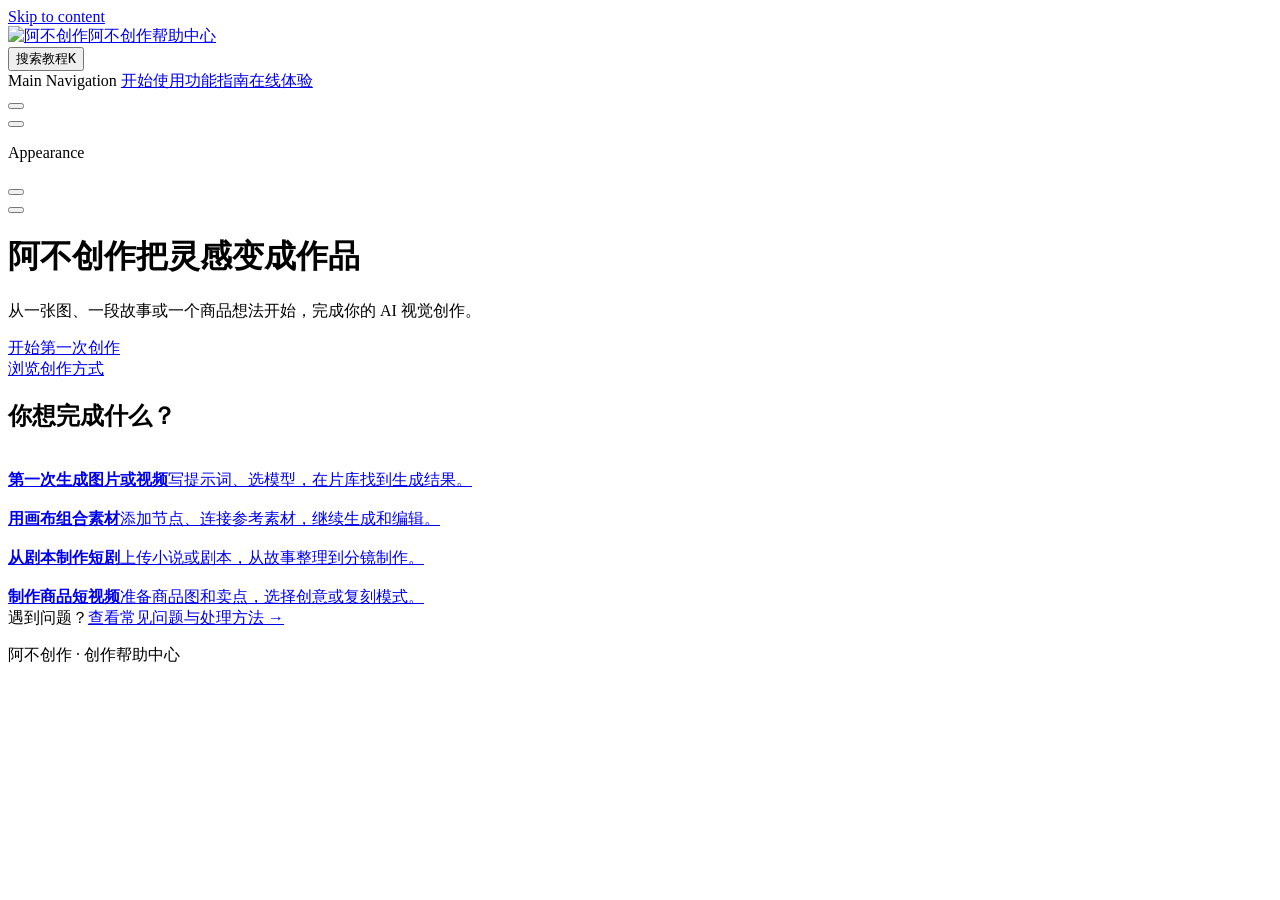
==== index.html @ 9f341d43 "Publish 阿不创作 user guide" ====
<!DOCTYPE html>
<html lang="zh-CN" dir="ltr">
  <head>
    <meta charset="utf-8">
    <meta name="viewport" content="width=device-width,initial-scale=1">
    <title>阿不创作帮助中心</title>
    <meta name="description" content="阿不创作的创作流程、功能操作与常见问题。">
    <meta name="generator" content="VitePress v1.6.4">
    <link rel="preload stylesheet" href="/abu-aigc-guide/assets/style.BZId1WXy.css" as="style">
    <link rel="preload stylesheet" href="/abu-aigc-guide/vp-icons.css" as="style">
    
    <script type="module" src="/abu-aigc-guide/assets/app.IvWqKPQe.js"></script>
    <link rel="preload" href="/abu-aigc-guide/assets/inter-roman-latin.Di8DUHzh.woff2" as="font" type="font/woff2" crossorigin="">
    <link rel="modulepreload" href="/abu-aigc-guide/assets/chunks/theme.IfeFagK9.js">
    <link rel="modulepreload" href="/abu-aigc-guide/assets/chunks/framework.B3amng90.js">
    <link rel="modulepreload" href="/abu-aigc-guide/assets/index.md.BePoxrTa.lean.js">
    <link rel="icon" href="/abu-aigc-guide/brand/abu-logo.svg">
    <meta name="theme-color" content="#ffffff">
    <script id="check-dark-mode">(()=>{const e=localStorage.getItem("vitepress-theme-appearance")||"auto",a=window.matchMedia("(prefers-color-scheme: dark)").matches;(!e||e==="auto"?a:e==="dark")&&document.documentElement.classList.add("dark")})();</script>
    <script id="check-mac-os">document.documentElement.classList.toggle("mac",/Mac|iPhone|iPod|iPad/i.test(navigator.platform));</script>
  </head>
  <body>
    <div id="app"><div class="Layout" data-v-d8b57b2d><!--[--><!--]--><!--[--><span tabindex="-1" data-v-fcbfc0e0></span><a href="#VPContent" class="VPSkipLink visually-hidden" data-v-fcbfc0e0>Skip to content</a><!--]--><!----><header class="VPNav" data-v-d8b57b2d data-v-7ad780c2><div class="VPNavBar" data-v-7ad780c2 data-v-9fd4d1dd><div class="wrapper" data-v-9fd4d1dd><div class="container" data-v-9fd4d1dd><div class="title" data-v-9fd4d1dd><div class="VPNavBarTitle" data-v-9fd4d1dd data-v-9f43907a><a class="title" href="/abu-aigc-guide/" data-v-9f43907a><!--[--><!--]--><!--[--><img class="VPImage logo" src="/abu-aigc-guide/brand/abu-logo.svg" alt="阿不创作" data-v-ab19afbb><!--]--><span data-v-9f43907a>阿不创作帮助中心</span><!--[--><!--]--></a></div></div><div class="content" data-v-9fd4d1dd><div class="content-body" data-v-9fd4d1dd><!--[--><!--]--><div class="VPNavBarSearch search" data-v-9fd4d1dd><!--[--><!----><div id="local-search"><button type="button" class="DocSearch DocSearch-Button" aria-label="搜索教程"><span class="DocSearch-Button-Container"><span class="vp-icon DocSearch-Search-Icon"></span><span class="DocSearch-Button-Placeholder">搜索教程</span></span><span class="DocSearch-Button-Keys"><kbd class="DocSearch-Button-Key"></kbd><kbd class="DocSearch-Button-Key">K</kbd></span></button></div><!--]--></div><nav aria-labelledby="main-nav-aria-label" class="VPNavBarMenu menu" data-v-9fd4d1dd data-v-afb2845e><span id="main-nav-aria-label" class="visually-hidden" data-v-afb2845e> Main Navigation </span><!--[--><!--[--><a class="VPLink link VPNavBarMenuLink" href="/abu-aigc-guide/getting-started" tabindex="0" data-v-afb2845e data-v-815115f5><!--[--><span data-v-815115f5>开始使用</span><!--]--></a><!--]--><!--[--><a class="VPLink link VPNavBarMenuLink" href="/abu-aigc-guide/workflows/canvas" tabindex="0" data-v-afb2845e data-v-815115f5><!--[--><span data-v-815115f5>功能指南</span><!--]--></a><!--]--><!--[--><a class="VPLink link vp-external-link-icon VPNavBarMenuLink" href="https://aigc.abuai.chat" target="_blank" rel="noreferrer" tabindex="0" data-v-afb2845e data-v-815115f5><!--[--><span data-v-815115f5>在线体验</span><!--]--></a><!--]--><!--]--></nav><!----><div class="VPNavBarAppearance appearance" data-v-9fd4d1dd data-v-3f90c1a5><button class="VPSwitch VPSwitchAppearance" type="button" role="switch" title aria-checked="false" data-v-3f90c1a5 data-v-be9742d9 data-v-b4ccac88><span class="check" data-v-b4ccac88><span class="icon" data-v-b4ccac88><!--[--><span class="vpi-sun sun" data-v-be9742d9></span><span class="vpi-moon moon" data-v-be9742d9></span><!--]--></span></span></button></div><!----><div class="VPFlyout VPNavBarExtra extra" data-v-9fd4d1dd data-v-f953d92f data-v-bfe7971f><button type="button" class="button" aria-haspopup="true" aria-expanded="false" aria-label="extra navigation" data-v-bfe7971f><span class="vpi-more-horizontal icon" data-v-bfe7971f></span></button><div class="menu" data-v-bfe7971f><div class="VPMenu" data-v-bfe7971f data-v-20ed86d6><!----><!--[--><!--[--><!----><div class="group" data-v-f953d92f><div class="item appearance" data-v-f953d92f><p class="label" data-v-f953d92f>Appearance</p><div class="appearance-action" data-v-f953d92f><button class="VPSwitch VPSwitchAppearance" type="button" role="switch" title aria-checked="false" data-v-f953d92f data-v-be9742d9 data-v-b4ccac88><span class="check" data-v-b4ccac88><span class="icon" data-v-b4ccac88><!--[--><span class="vpi-sun sun" data-v-be9742d9></span><span class="vpi-moon moon" data-v-be9742d9></span><!--]--></span></span></button></div></div></div><!----><!--]--><!--]--></div></div></div><!--[--><!--]--><button type="button" class="VPNavBarHamburger hamburger" aria-label="mobile navigation" aria-expanded="false" aria-controls="VPNavScreen" data-v-9fd4d1dd data-v-6bee1efd><span class="container" data-v-6bee1efd><span class="top" data-v-6bee1efd></span><span class="middle" data-v-6bee1efd></span><span class="bottom" data-v-6bee1efd></span></span></button></div></div></div></div><div class="divider" data-v-9fd4d1dd><div class="divider-line" data-v-9fd4d1dd></div></div></div><!----></header><!----><!----><div class="VPContent is-home" id="VPContent" data-v-d8b57b2d data-v-9a6c75ad><div class="VPHome" data-v-9a6c75ad data-v-e07eaea7><!--[--><!--]--><div class="VPHero VPHomeHero" data-v-e07eaea7 data-v-dd8814ff><div class="container" data-v-dd8814ff><div class="main" data-v-dd8814ff><!--[--><!--]--><!--[--><h1 class="heading" data-v-dd8814ff><span class="name clip" data-v-dd8814ff>阿不创作</span><span class="text" data-v-dd8814ff>把灵感变成作品</span></h1><p class="tagline" data-v-dd8814ff>从一张图、一段故事或一个商品想法开始，完成你的 AI 视觉创作。</p><!--]--><!--[--><!--]--><div class="actions" data-v-dd8814ff><!--[--><div class="action" data-v-dd8814ff><a class="VPButton medium brand" href="/abu-aigc-guide/getting-started" data-v-dd8814ff data-v-93dc4167>开始第一次创作</a></div><div class="action" data-v-dd8814ff><a class="VPButton medium alt" href="#choose-a-guide" data-v-dd8814ff data-v-93dc4167>浏览创作方式</a></div><!--]--></div><!--[--><!--]--></div><!----></div></div><!--[--><!--]--><!--[--><!--]--><!----><!--[--><!--]--><div class="vp-doc container" style="" data-v-e07eaea7 data-v-c141a4bd><!--[--><div style="position:relative;" data-v-e07eaea7><div><section id="choose-a-guide" class="guide-start" aria-labelledby="guide-start-title"><h2 id="guide-start-title">你想完成什么？</h2><div class="guide-start__links"><!--[--><a href="/abu-aigc-guide/getting-started" class="guide-card"><div class="guide-card__preview"><img src="/abu-aigc-guide/screenshots/create-image.webp" alt="" loading="lazy" decoding="async"></div><div class="guide-card__body"><strong>第一次生成图片或视频</strong><span>写提示词、选模型，在片库找到生成结果。</span></div></a><a href="/abu-aigc-guide/workflows/canvas" class="guide-card"><div class="guide-card__preview"><img src="/abu-aigc-guide/screenshots/canvas-nodes.webp" alt="" loading="lazy" decoding="async"></div><div class="guide-card__body"><strong>用画布组合素材</strong><span>添加节点、连接参考素材，继续生成和编辑。</span></div></a><a href="/abu-aigc-guide/workflows/drama" class="guide-card"><div class="guide-card__preview"><img src="/abu-aigc-guide/screenshots/drama-upload.webp" alt="" loading="lazy" decoding="async"></div><div class="guide-card__body"><strong>从剧本制作短剧</strong><span>上传小说或剧本，从故事整理到分镜制作。</span></div></a><a href="/abu-aigc-guide/workflows/marketing" class="guide-card"><div class="guide-card__preview"><img src="/abu-aigc-guide/screenshots/marketing.webp" alt="" loading="lazy" decoding="async"></div><div class="guide-card__body"><strong>制作商品短视频</strong><span>准备商品图和卖点，选择创意或复刻模式。</span></div></a><!--]--></div><div class="guide-start__footer"><span>遇到问题？</span><a href="/abu-aigc-guide/faq">查看常见问题与处理方法 →</a></div></section></div></div><!--]--></div></div></div><footer class="VPFooter" data-v-d8b57b2d data-v-566314d4><div class="container" data-v-566314d4><p class="message" data-v-566314d4>阿不创作 · 创作帮助中心</p><!----></div></footer><!--[--><!--]--></div></div>
    <script>window.__VP_HASH_MAP__=JSON.parse("{\"faq.md\":\"FQl2P58j\",\"getting-started.md\":\"DDb0asCr\",\"index.md\":\"BePoxrTa\",\"workflows_canvas.md\":\"C5C7J4Bj\",\"workflows_drama.md\":\"CpUmnl1M\",\"workflows_marketing.md\":\"BRlelG9q\"}");window.__VP_SITE_DATA__=JSON.parse("{\"lang\":\"zh-CN\",\"dir\":\"ltr\",\"title\":\"阿不创作帮助中心\",\"description\":\"阿不创作的创作流程、功能操作与常见问题。\",\"base\":\"/abu-aigc-guide/\",\"head\":[],\"router\":{\"prefetchLinks\":true},\"appearance\":true,\"themeConfig\":{\"logo\":{\"src\":\"/brand/abu-logo.svg\",\"alt\":\"阿不创作\"},\"siteTitle\":\"阿不创作帮助中心\",\"nav\":[{\"text\":\"开始使用\",\"link\":\"/getting-started\"},{\"text\":\"功能指南\",\"link\":\"/workflows/canvas\"},{\"text\":\"在线体验\",\"link\":\"https://aigc.abuai.chat\"}],\"sidebar\":[{\"text\":\"开始创作\",\"items\":[{\"text\":\"首次使用\",\"link\":\"/getting-started\"}]},{\"text\":\"创作工作流\",\"items\":[{\"text\":\"无限画布\",\"link\":\"/workflows/canvas\"},{\"text\":\"短剧\",\"link\":\"/workflows/drama\"},{\"text\":\"爆款视频\",\"link\":\"/workflows/marketing\"}]},{\"text\":\"帮助\",\"items\":[{\"text\":\"常见问题\",\"link\":\"/faq\"}]}],\"search\":{\"provider\":\"local\",\"options\":{\"locales\":{\"root\":{\"translations\":{\"button\":{\"buttonText\":\"搜索教程\",\"buttonAriaLabel\":\"搜索教程\"},\"modal\":{\"displayDetails\":\"显示详细列表\",\"resetButtonTitle\":\"清除搜索\",\"backButtonTitle\":\"关闭搜索\",\"noResultsText\":\"没有找到相关内容\",\"footer\":{\"selectText\":\"选择\",\"selectKeyAriaLabel\":\"回车\",\"navigateText\":\"切换结果\",\"navigateUpKeyAriaLabel\":\"上箭头\",\"navigateDownKeyAriaLabel\":\"下箭头\",\"closeText\":\"关闭\",\"closeKeyAriaLabel\":\"Esc\"}}}}}}},\"footer\":{\"message\":\"阿不创作 · 创作帮助中心\"},\"outline\":{\"label\":\"本页目录\"},\"docFooter\":{\"prev\":\"上一页\",\"next\":\"下一页\"}},\"locales\":{},\"scrollOffset\":134,\"cleanUrls\":true}");</script>
    
  </body>
</html>
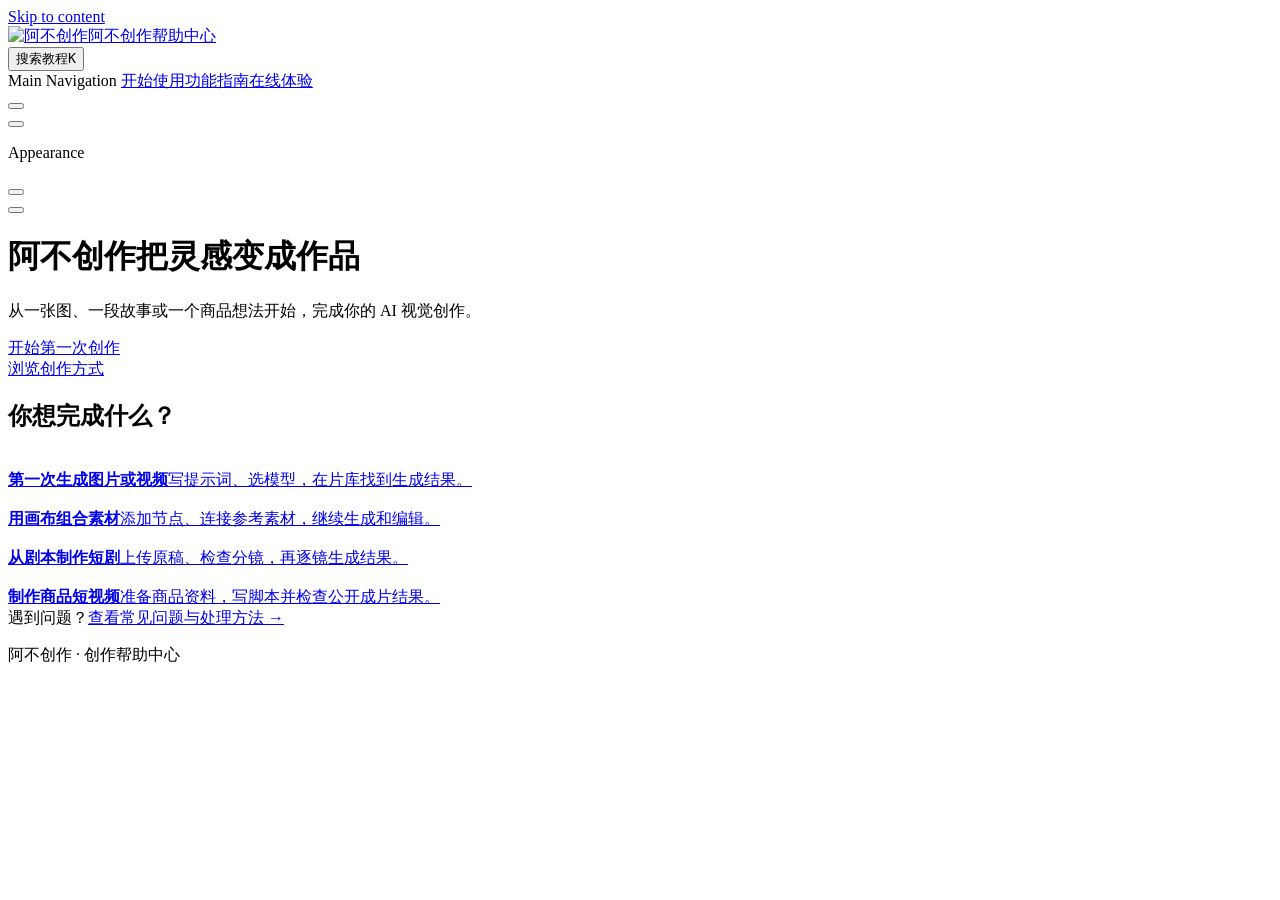
==== commit db351b43: "Add production workflow examples" ====
--- a/index.html
+++ b/index.html
@@ -9,19 +9,19 @@
     <link rel="preload stylesheet" href="/abu-aigc-guide/assets/style.BZId1WXy.css" as="style">
     <link rel="preload stylesheet" href="/abu-aigc-guide/vp-icons.css" as="style">
     
-    <script type="module" src="/abu-aigc-guide/assets/app.IvWqKPQe.js"></script>
+    <script type="module" src="/abu-aigc-guide/assets/app.p89B_5QB.js"></script>
     <link rel="preload" href="/abu-aigc-guide/assets/inter-roman-latin.Di8DUHzh.woff2" as="font" type="font/woff2" crossorigin="">
-    <link rel="modulepreload" href="/abu-aigc-guide/assets/chunks/theme.IfeFagK9.js">
+    <link rel="modulepreload" href="/abu-aigc-guide/assets/chunks/theme.DU7CFhCL.js">
     <link rel="modulepreload" href="/abu-aigc-guide/assets/chunks/framework.B3amng90.js">
-    <link rel="modulepreload" href="/abu-aigc-guide/assets/index.md.BePoxrTa.lean.js">
+    <link rel="modulepreload" href="/abu-aigc-guide/assets/index.md.DfFh55iK.lean.js">
     <link rel="icon" href="/abu-aigc-guide/brand/abu-logo.svg">
     <meta name="theme-color" content="#ffffff">
     <script id="check-dark-mode">(()=>{const e=localStorage.getItem("vitepress-theme-appearance")||"auto",a=window.matchMedia("(prefers-color-scheme: dark)").matches;(!e||e==="auto"?a:e==="dark")&&document.documentElement.classList.add("dark")})();</script>
     <script id="check-mac-os">document.documentElement.classList.toggle("mac",/Mac|iPhone|iPod|iPad/i.test(navigator.platform));</script>
   </head>
   <body>
-    <div id="app"><div class="Layout" data-v-d8b57b2d><!--[--><!--]--><!--[--><span tabindex="-1" data-v-fcbfc0e0></span><a href="#VPContent" class="VPSkipLink visually-hidden" data-v-fcbfc0e0>Skip to content</a><!--]--><!----><header class="VPNav" data-v-d8b57b2d data-v-7ad780c2><div class="VPNavBar" data-v-7ad780c2 data-v-9fd4d1dd><div class="wrapper" data-v-9fd4d1dd><div class="container" data-v-9fd4d1dd><div class="title" data-v-9fd4d1dd><div class="VPNavBarTitle" data-v-9fd4d1dd data-v-9f43907a><a class="title" href="/abu-aigc-guide/" data-v-9f43907a><!--[--><!--]--><!--[--><img class="VPImage logo" src="/abu-aigc-guide/brand/abu-logo.svg" alt="阿不创作" data-v-ab19afbb><!--]--><span data-v-9f43907a>阿不创作帮助中心</span><!--[--><!--]--></a></div></div><div class="content" data-v-9fd4d1dd><div class="content-body" data-v-9fd4d1dd><!--[--><!--]--><div class="VPNavBarSearch search" data-v-9fd4d1dd><!--[--><!----><div id="local-search"><button type="button" class="DocSearch DocSearch-Button" aria-label="搜索教程"><span class="DocSearch-Button-Container"><span class="vp-icon DocSearch-Search-Icon"></span><span class="DocSearch-Button-Placeholder">搜索教程</span></span><span class="DocSearch-Button-Keys"><kbd class="DocSearch-Button-Key"></kbd><kbd class="DocSearch-Button-Key">K</kbd></span></button></div><!--]--></div><nav aria-labelledby="main-nav-aria-label" class="VPNavBarMenu menu" data-v-9fd4d1dd data-v-afb2845e><span id="main-nav-aria-label" class="visually-hidden" data-v-afb2845e> Main Navigation </span><!--[--><!--[--><a class="VPLink link VPNavBarMenuLink" href="/abu-aigc-guide/getting-started" tabindex="0" data-v-afb2845e data-v-815115f5><!--[--><span data-v-815115f5>开始使用</span><!--]--></a><!--]--><!--[--><a class="VPLink link VPNavBarMenuLink" href="/abu-aigc-guide/workflows/canvas" tabindex="0" data-v-afb2845e data-v-815115f5><!--[--><span data-v-815115f5>功能指南</span><!--]--></a><!--]--><!--[--><a class="VPLink link vp-external-link-icon VPNavBarMenuLink" href="https://aigc.abuai.chat" target="_blank" rel="noreferrer" tabindex="0" data-v-afb2845e data-v-815115f5><!--[--><span data-v-815115f5>在线体验</span><!--]--></a><!--]--><!--]--></nav><!----><div class="VPNavBarAppearance appearance" data-v-9fd4d1dd data-v-3f90c1a5><button class="VPSwitch VPSwitchAppearance" type="button" role="switch" title aria-checked="false" data-v-3f90c1a5 data-v-be9742d9 data-v-b4ccac88><span class="check" data-v-b4ccac88><span class="icon" data-v-b4ccac88><!--[--><span class="vpi-sun sun" data-v-be9742d9></span><span class="vpi-moon moon" data-v-be9742d9></span><!--]--></span></span></button></div><!----><div class="VPFlyout VPNavBarExtra extra" data-v-9fd4d1dd data-v-f953d92f data-v-bfe7971f><button type="button" class="button" aria-haspopup="true" aria-expanded="false" aria-label="extra navigation" data-v-bfe7971f><span class="vpi-more-horizontal icon" data-v-bfe7971f></span></button><div class="menu" data-v-bfe7971f><div class="VPMenu" data-v-bfe7971f data-v-20ed86d6><!----><!--[--><!--[--><!----><div class="group" data-v-f953d92f><div class="item appearance" data-v-f953d92f><p class="label" data-v-f953d92f>Appearance</p><div class="appearance-action" data-v-f953d92f><button class="VPSwitch VPSwitchAppearance" type="button" role="switch" title aria-checked="false" data-v-f953d92f data-v-be9742d9 data-v-b4ccac88><span class="check" data-v-b4ccac88><span class="icon" data-v-b4ccac88><!--[--><span class="vpi-sun sun" data-v-be9742d9></span><span class="vpi-moon moon" data-v-be9742d9></span><!--]--></span></span></button></div></div></div><!----><!--]--><!--]--></div></div></div><!--[--><!--]--><button type="button" class="VPNavBarHamburger hamburger" aria-label="mobile navigation" aria-expanded="false" aria-controls="VPNavScreen" data-v-9fd4d1dd data-v-6bee1efd><span class="container" data-v-6bee1efd><span class="top" data-v-6bee1efd></span><span class="middle" data-v-6bee1efd></span><span class="bottom" data-v-6bee1efd></span></span></button></div></div></div></div><div class="divider" data-v-9fd4d1dd><div class="divider-line" data-v-9fd4d1dd></div></div></div><!----></header><!----><!----><div class="VPContent is-home" id="VPContent" data-v-d8b57b2d data-v-9a6c75ad><div class="VPHome" data-v-9a6c75ad data-v-e07eaea7><!--[--><!--]--><div class="VPHero VPHomeHero" data-v-e07eaea7 data-v-dd8814ff><div class="container" data-v-dd8814ff><div class="main" data-v-dd8814ff><!--[--><!--]--><!--[--><h1 class="heading" data-v-dd8814ff><span class="name clip" data-v-dd8814ff>阿不创作</span><span class="text" data-v-dd8814ff>把灵感变成作品</span></h1><p class="tagline" data-v-dd8814ff>从一张图、一段故事或一个商品想法开始，完成你的 AI 视觉创作。</p><!--]--><!--[--><!--]--><div class="actions" data-v-dd8814ff><!--[--><div class="action" data-v-dd8814ff><a class="VPButton medium brand" href="/abu-aigc-guide/getting-started" data-v-dd8814ff data-v-93dc4167>开始第一次创作</a></div><div class="action" data-v-dd8814ff><a class="VPButton medium alt" href="#choose-a-guide" data-v-dd8814ff data-v-93dc4167>浏览创作方式</a></div><!--]--></div><!--[--><!--]--></div><!----></div></div><!--[--><!--]--><!--[--><!--]--><!----><!--[--><!--]--><div class="vp-doc container" style="" data-v-e07eaea7 data-v-c141a4bd><!--[--><div style="position:relative;" data-v-e07eaea7><div><section id="choose-a-guide" class="guide-start" aria-labelledby="guide-start-title"><h2 id="guide-start-title">你想完成什么？</h2><div class="guide-start__links"><!--[--><a href="/abu-aigc-guide/getting-started" class="guide-card"><div class="guide-card__preview"><img src="/abu-aigc-guide/screenshots/create-image.webp" alt="" loading="lazy" decoding="async"></div><div class="guide-card__body"><strong>第一次生成图片或视频</strong><span>写提示词、选模型，在片库找到生成结果。</span></div></a><a href="/abu-aigc-guide/workflows/canvas" class="guide-card"><div class="guide-card__preview"><img src="/abu-aigc-guide/screenshots/canvas-nodes.webp" alt="" loading="lazy" decoding="async"></div><div class="guide-card__body"><strong>用画布组合素材</strong><span>添加节点、连接参考素材，继续生成和编辑。</span></div></a><a href="/abu-aigc-guide/workflows/drama" class="guide-card"><div class="guide-card__preview"><img src="/abu-aigc-guide/screenshots/drama-upload.webp" alt="" loading="lazy" decoding="async"></div><div class="guide-card__body"><strong>从剧本制作短剧</strong><span>上传小说或剧本，从故事整理到分镜制作。</span></div></a><a href="/abu-aigc-guide/workflows/marketing" class="guide-card"><div class="guide-card__preview"><img src="/abu-aigc-guide/screenshots/marketing.webp" alt="" loading="lazy" decoding="async"></div><div class="guide-card__body"><strong>制作商品短视频</strong><span>准备商品图和卖点，选择创意或复刻模式。</span></div></a><!--]--></div><div class="guide-start__footer"><span>遇到问题？</span><a href="/abu-aigc-guide/faq">查看常见问题与处理方法 →</a></div></section></div></div><!--]--></div></div></div><footer class="VPFooter" data-v-d8b57b2d data-v-566314d4><div class="container" data-v-566314d4><p class="message" data-v-566314d4>阿不创作 · 创作帮助中心</p><!----></div></footer><!--[--><!--]--></div></div>
-    <script>window.__VP_HASH_MAP__=JSON.parse("{\"faq.md\":\"FQl2P58j\",\"getting-started.md\":\"DDb0asCr\",\"index.md\":\"BePoxrTa\",\"workflows_canvas.md\":\"C5C7J4Bj\",\"workflows_drama.md\":\"CpUmnl1M\",\"workflows_marketing.md\":\"BRlelG9q\"}");window.__VP_SITE_DATA__=JSON.parse("{\"lang\":\"zh-CN\",\"dir\":\"ltr\",\"title\":\"阿不创作帮助中心\",\"description\":\"阿不创作的创作流程、功能操作与常见问题。\",\"base\":\"/abu-aigc-guide/\",\"head\":[],\"router\":{\"prefetchLinks\":true},\"appearance\":true,\"themeConfig\":{\"logo\":{\"src\":\"/brand/abu-logo.svg\",\"alt\":\"阿不创作\"},\"siteTitle\":\"阿不创作帮助中心\",\"nav\":[{\"text\":\"开始使用\",\"link\":\"/getting-started\"},{\"text\":\"功能指南\",\"link\":\"/workflows/canvas\"},{\"text\":\"在线体验\",\"link\":\"https://aigc.abuai.chat\"}],\"sidebar\":[{\"text\":\"开始创作\",\"items\":[{\"text\":\"首次使用\",\"link\":\"/getting-started\"}]},{\"text\":\"创作工作流\",\"items\":[{\"text\":\"无限画布\",\"link\":\"/workflows/canvas\"},{\"text\":\"短剧\",\"link\":\"/workflows/drama\"},{\"text\":\"爆款视频\",\"link\":\"/workflows/marketing\"}]},{\"text\":\"帮助\",\"items\":[{\"text\":\"常见问题\",\"link\":\"/faq\"}]}],\"search\":{\"provider\":\"local\",\"options\":{\"locales\":{\"root\":{\"translations\":{\"button\":{\"buttonText\":\"搜索教程\",\"buttonAriaLabel\":\"搜索教程\"},\"modal\":{\"displayDetails\":\"显示详细列表\",\"resetButtonTitle\":\"清除搜索\",\"backButtonTitle\":\"关闭搜索\",\"noResultsText\":\"没有找到相关内容\",\"footer\":{\"selectText\":\"选择\",\"selectKeyAriaLabel\":\"回车\",\"navigateText\":\"切换结果\",\"navigateUpKeyAriaLabel\":\"上箭头\",\"navigateDownKeyAriaLabel\":\"下箭头\",\"closeText\":\"关闭\",\"closeKeyAriaLabel\":\"Esc\"}}}}}}},\"footer\":{\"message\":\"阿不创作 · 创作帮助中心\"},\"outline\":{\"label\":\"本页目录\"},\"docFooter\":{\"prev\":\"上一页\",\"next\":\"下一页\"}},\"locales\":{},\"scrollOffset\":134,\"cleanUrls\":true}");</script>
+    <div id="app"><div class="Layout" data-v-d8b57b2d><!--[--><!--]--><!--[--><span tabindex="-1" data-v-fcbfc0e0></span><a href="#VPContent" class="VPSkipLink visually-hidden" data-v-fcbfc0e0>Skip to content</a><!--]--><!----><header class="VPNav" data-v-d8b57b2d data-v-7ad780c2><div class="VPNavBar" data-v-7ad780c2 data-v-9fd4d1dd><div class="wrapper" data-v-9fd4d1dd><div class="container" data-v-9fd4d1dd><div class="title" data-v-9fd4d1dd><div class="VPNavBarTitle" data-v-9fd4d1dd data-v-9f43907a><a class="title" href="/abu-aigc-guide/" data-v-9f43907a><!--[--><!--]--><!--[--><img class="VPImage logo" src="/abu-aigc-guide/brand/abu-logo.svg" alt="阿不创作" data-v-ab19afbb><!--]--><span data-v-9f43907a>阿不创作帮助中心</span><!--[--><!--]--></a></div></div><div class="content" data-v-9fd4d1dd><div class="content-body" data-v-9fd4d1dd><!--[--><!--]--><div class="VPNavBarSearch search" data-v-9fd4d1dd><!--[--><!----><div id="local-search"><button type="button" class="DocSearch DocSearch-Button" aria-label="搜索教程"><span class="DocSearch-Button-Container"><span class="vp-icon DocSearch-Search-Icon"></span><span class="DocSearch-Button-Placeholder">搜索教程</span></span><span class="DocSearch-Button-Keys"><kbd class="DocSearch-Button-Key"></kbd><kbd class="DocSearch-Button-Key">K</kbd></span></button></div><!--]--></div><nav aria-labelledby="main-nav-aria-label" class="VPNavBarMenu menu" data-v-9fd4d1dd data-v-afb2845e><span id="main-nav-aria-label" class="visually-hidden" data-v-afb2845e> Main Navigation </span><!--[--><!--[--><a class="VPLink link VPNavBarMenuLink" href="/abu-aigc-guide/getting-started" tabindex="0" data-v-afb2845e data-v-815115f5><!--[--><span data-v-815115f5>开始使用</span><!--]--></a><!--]--><!--[--><a class="VPLink link VPNavBarMenuLink" href="/abu-aigc-guide/workflows/canvas" tabindex="0" data-v-afb2845e data-v-815115f5><!--[--><span data-v-815115f5>功能指南</span><!--]--></a><!--]--><!--[--><a class="VPLink link vp-external-link-icon VPNavBarMenuLink" href="https://aigc.abuai.chat" target="_blank" rel="noreferrer" tabindex="0" data-v-afb2845e data-v-815115f5><!--[--><span data-v-815115f5>在线体验</span><!--]--></a><!--]--><!--]--></nav><!----><div class="VPNavBarAppearance appearance" data-v-9fd4d1dd data-v-3f90c1a5><button class="VPSwitch VPSwitchAppearance" type="button" role="switch" title aria-checked="false" data-v-3f90c1a5 data-v-be9742d9 data-v-b4ccac88><span class="check" data-v-b4ccac88><span class="icon" data-v-b4ccac88><!--[--><span class="vpi-sun sun" data-v-be9742d9></span><span class="vpi-moon moon" data-v-be9742d9></span><!--]--></span></span></button></div><!----><div class="VPFlyout VPNavBarExtra extra" data-v-9fd4d1dd data-v-f953d92f data-v-bfe7971f><button type="button" class="button" aria-haspopup="true" aria-expanded="false" aria-label="extra navigation" data-v-bfe7971f><span class="vpi-more-horizontal icon" data-v-bfe7971f></span></button><div class="menu" data-v-bfe7971f><div class="VPMenu" data-v-bfe7971f data-v-20ed86d6><!----><!--[--><!--[--><!----><div class="group" data-v-f953d92f><div class="item appearance" data-v-f953d92f><p class="label" data-v-f953d92f>Appearance</p><div class="appearance-action" data-v-f953d92f><button class="VPSwitch VPSwitchAppearance" type="button" role="switch" title aria-checked="false" data-v-f953d92f data-v-be9742d9 data-v-b4ccac88><span class="check" data-v-b4ccac88><span class="icon" data-v-b4ccac88><!--[--><span class="vpi-sun sun" data-v-be9742d9></span><span class="vpi-moon moon" data-v-be9742d9></span><!--]--></span></span></button></div></div></div><!----><!--]--><!--]--></div></div></div><!--[--><!--]--><button type="button" class="VPNavBarHamburger hamburger" aria-label="mobile navigation" aria-expanded="false" aria-controls="VPNavScreen" data-v-9fd4d1dd data-v-6bee1efd><span class="container" data-v-6bee1efd><span class="top" data-v-6bee1efd></span><span class="middle" data-v-6bee1efd></span><span class="bottom" data-v-6bee1efd></span></span></button></div></div></div></div><div class="divider" data-v-9fd4d1dd><div class="divider-line" data-v-9fd4d1dd></div></div></div><!----></header><!----><!----><div class="VPContent is-home" id="VPContent" data-v-d8b57b2d data-v-9a6c75ad><div class="VPHome" data-v-9a6c75ad data-v-e07eaea7><!--[--><!--]--><div class="VPHero VPHomeHero" data-v-e07eaea7 data-v-dd8814ff><div class="container" data-v-dd8814ff><div class="main" data-v-dd8814ff><!--[--><!--]--><!--[--><h1 class="heading" data-v-dd8814ff><span class="name clip" data-v-dd8814ff>阿不创作</span><span class="text" data-v-dd8814ff>把灵感变成作品</span></h1><p class="tagline" data-v-dd8814ff>从一张图、一段故事或一个商品想法开始，完成你的 AI 视觉创作。</p><!--]--><!--[--><!--]--><div class="actions" data-v-dd8814ff><!--[--><div class="action" data-v-dd8814ff><a class="VPButton medium brand" href="/abu-aigc-guide/getting-started" data-v-dd8814ff data-v-93dc4167>开始第一次创作</a></div><div class="action" data-v-dd8814ff><a class="VPButton medium alt" href="#choose-a-guide" data-v-dd8814ff data-v-93dc4167>浏览创作方式</a></div><!--]--></div><!--[--><!--]--></div><!----></div></div><!--[--><!--]--><!--[--><!--]--><!----><!--[--><!--]--><div class="vp-doc container" style="" data-v-e07eaea7 data-v-c141a4bd><!--[--><div style="position:relative;" data-v-e07eaea7><div><section id="choose-a-guide" class="guide-start" aria-labelledby="guide-start-title"><h2 id="guide-start-title">你想完成什么？</h2><div class="guide-start__links"><!--[--><a href="/abu-aigc-guide/getting-started" class="guide-card"><div class="guide-card__preview"><img src="/abu-aigc-guide/screenshots/create-image.webp" alt="" loading="lazy" decoding="async"></div><div class="guide-card__body"><strong>第一次生成图片或视频</strong><span>写提示词、选模型，在片库找到生成结果。</span></div></a><a href="/abu-aigc-guide/workflows/canvas" class="guide-card"><div class="guide-card__preview"><img src="/abu-aigc-guide/screenshots/canvas-nodes.webp" alt="" loading="lazy" decoding="async"></div><div class="guide-card__body"><strong>用画布组合素材</strong><span>添加节点、连接参考素材，继续生成和编辑。</span></div></a><a href="/abu-aigc-guide/workflows/drama" class="guide-card"><div class="guide-card__preview"><img src="/abu-aigc-guide/screenshots/drama-upload.webp" alt="" loading="lazy" decoding="async"></div><div class="guide-card__body"><strong>从剧本制作短剧</strong><span>上传原稿、检查分镜，再逐镜生成结果。</span></div></a><a href="/abu-aigc-guide/workflows/marketing" class="guide-card"><div class="guide-card__preview"><img src="/abu-aigc-guide/screenshots/marketing.webp" alt="" loading="lazy" decoding="async"></div><div class="guide-card__body"><strong>制作商品短视频</strong><span>准备商品资料，写脚本并检查公开成片结果。</span></div></a><!--]--></div><div class="guide-start__footer"><span>遇到问题？</span><a href="/abu-aigc-guide/faq">查看常见问题与处理方法 →</a></div></section></div></div><!--]--></div></div></div><footer class="VPFooter" data-v-d8b57b2d data-v-566314d4><div class="container" data-v-566314d4><p class="message" data-v-566314d4>阿不创作 · 创作帮助中心</p><!----></div></footer><!--[--><!--]--></div></div>
+    <script>window.__VP_HASH_MAP__=JSON.parse("{\"faq.md\":\"FQl2P58j\",\"getting-started.md\":\"Dpn819mb\",\"index.md\":\"DfFh55iK\",\"workflows_canvas.md\":\"CpfHcbl8\",\"workflows_drama.md\":\"Bqbzd2H5\",\"workflows_marketing.md\":\"0a0W6MUO\"}");window.__VP_SITE_DATA__=JSON.parse("{\"lang\":\"zh-CN\",\"dir\":\"ltr\",\"title\":\"阿不创作帮助中心\",\"description\":\"阿不创作的创作流程、功能操作与常见问题。\",\"base\":\"/abu-aigc-guide/\",\"head\":[],\"router\":{\"prefetchLinks\":true},\"appearance\":true,\"themeConfig\":{\"logo\":{\"src\":\"/brand/abu-logo.svg\",\"alt\":\"阿不创作\"},\"siteTitle\":\"阿不创作帮助中心\",\"nav\":[{\"text\":\"开始使用\",\"link\":\"/getting-started\"},{\"text\":\"功能指南\",\"link\":\"/workflows/canvas\"},{\"text\":\"在线体验\",\"link\":\"https://aigc.abuai.chat\"}],\"sidebar\":[{\"text\":\"开始创作\",\"items\":[{\"text\":\"首次使用\",\"link\":\"/getting-started\"}]},{\"text\":\"创作工作流\",\"items\":[{\"text\":\"无限画布\",\"link\":\"/workflows/canvas\"},{\"text\":\"短剧\",\"link\":\"/workflows/drama\"},{\"text\":\"爆款视频\",\"link\":\"/workflows/marketing\"}]},{\"text\":\"帮助\",\"items\":[{\"text\":\"常见问题\",\"link\":\"/faq\"}]}],\"search\":{\"provider\":\"local\",\"options\":{\"locales\":{\"root\":{\"translations\":{\"button\":{\"buttonText\":\"搜索教程\",\"buttonAriaLabel\":\"搜索教程\"},\"modal\":{\"displayDetails\":\"显示详细列表\",\"resetButtonTitle\":\"清除搜索\",\"backButtonTitle\":\"关闭搜索\",\"noResultsText\":\"没有找到相关内容\",\"footer\":{\"selectText\":\"选择\",\"selectKeyAriaLabel\":\"回车\",\"navigateText\":\"切换结果\",\"navigateUpKeyAriaLabel\":\"上箭头\",\"navigateDownKeyAriaLabel\":\"下箭头\",\"closeText\":\"关闭\",\"closeKeyAriaLabel\":\"Esc\"}}}}}}},\"footer\":{\"message\":\"阿不创作 · 创作帮助中心\"},\"outline\":{\"label\":\"本页目录\"},\"docFooter\":{\"prev\":\"上一页\",\"next\":\"下一页\"}},\"locales\":{},\"scrollOffset\":134,\"cleanUrls\":true}");</script>
     
   </body>
 </html>
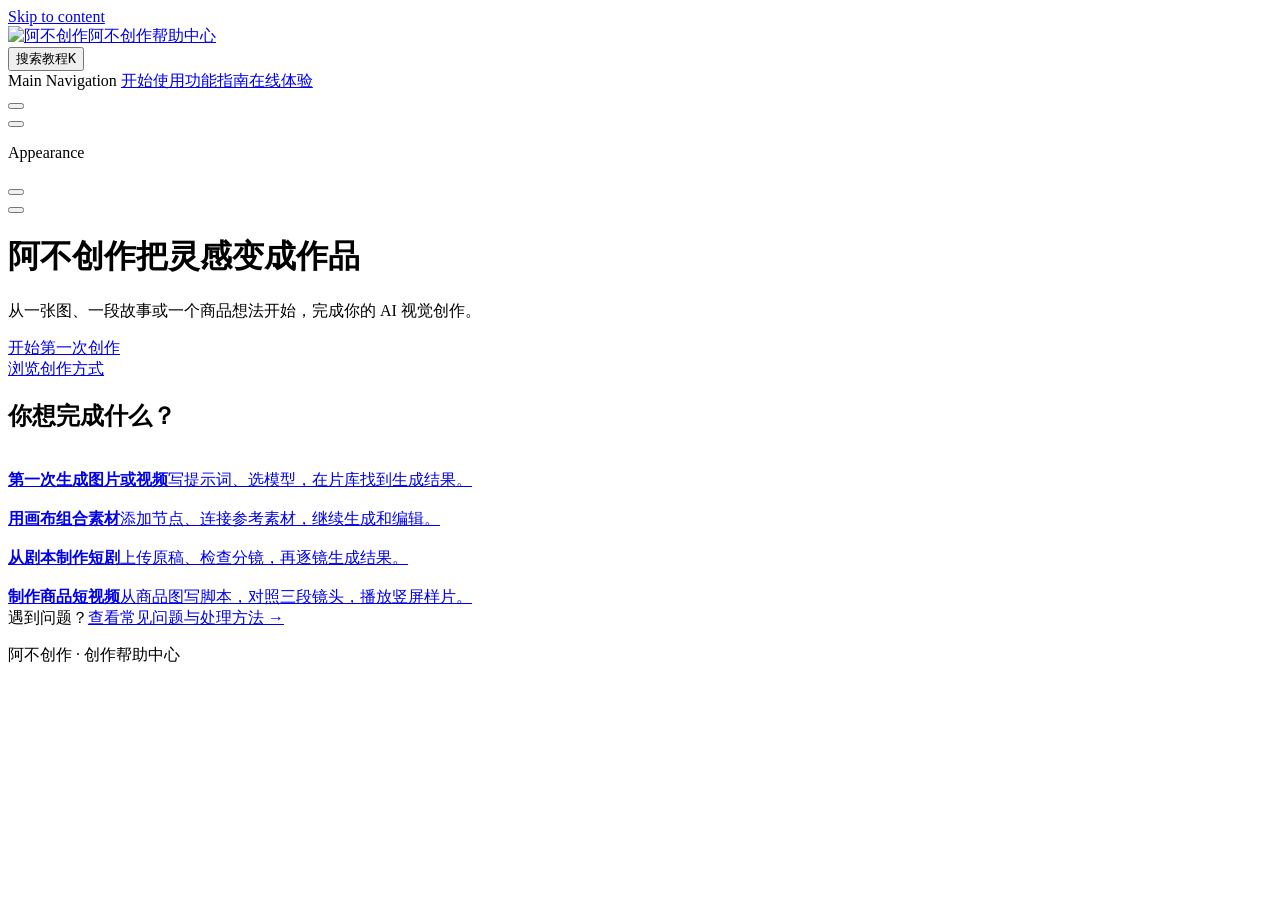
==== commit 7b8cdf55: "Add guided storyboard, canvas, and marketing media examples" ====
--- a/index.html
+++ b/index.html
@@ -6,22 +6,22 @@
     <title>阿不创作帮助中心</title>
     <meta name="description" content="阿不创作的创作流程、功能操作与常见问题。">
     <meta name="generator" content="VitePress v1.6.4">
-    <link rel="preload stylesheet" href="/abu-aigc-guide/assets/style.BZId1WXy.css" as="style">
+    <link rel="preload stylesheet" href="/abu-aigc-guide/assets/style.DSVnxpYd.css" as="style">
     <link rel="preload stylesheet" href="/abu-aigc-guide/vp-icons.css" as="style">
     
-    <script type="module" src="/abu-aigc-guide/assets/app.p89B_5QB.js"></script>
+    <script type="module" src="/abu-aigc-guide/assets/app.DH1oGTFu.js"></script>
     <link rel="preload" href="/abu-aigc-guide/assets/inter-roman-latin.Di8DUHzh.woff2" as="font" type="font/woff2" crossorigin="">
-    <link rel="modulepreload" href="/abu-aigc-guide/assets/chunks/theme.DU7CFhCL.js">
+    <link rel="modulepreload" href="/abu-aigc-guide/assets/chunks/theme.BTQQGjq3.js">
     <link rel="modulepreload" href="/abu-aigc-guide/assets/chunks/framework.B3amng90.js">
-    <link rel="modulepreload" href="/abu-aigc-guide/assets/index.md.DfFh55iK.lean.js">
+    <link rel="modulepreload" href="/abu-aigc-guide/assets/index.md.iETJrTjd.lean.js">
     <link rel="icon" href="/abu-aigc-guide/brand/abu-logo.svg">
     <meta name="theme-color" content="#ffffff">
     <script id="check-dark-mode">(()=>{const e=localStorage.getItem("vitepress-theme-appearance")||"auto",a=window.matchMedia("(prefers-color-scheme: dark)").matches;(!e||e==="auto"?a:e==="dark")&&document.documentElement.classList.add("dark")})();</script>
     <script id="check-mac-os">document.documentElement.classList.toggle("mac",/Mac|iPhone|iPod|iPad/i.test(navigator.platform));</script>
   </head>
   <body>
-    <div id="app"><div class="Layout" data-v-d8b57b2d><!--[--><!--]--><!--[--><span tabindex="-1" data-v-fcbfc0e0></span><a href="#VPContent" class="VPSkipLink visually-hidden" data-v-fcbfc0e0>Skip to content</a><!--]--><!----><header class="VPNav" data-v-d8b57b2d data-v-7ad780c2><div class="VPNavBar" data-v-7ad780c2 data-v-9fd4d1dd><div class="wrapper" data-v-9fd4d1dd><div class="container" data-v-9fd4d1dd><div class="title" data-v-9fd4d1dd><div class="VPNavBarTitle" data-v-9fd4d1dd data-v-9f43907a><a class="title" href="/abu-aigc-guide/" data-v-9f43907a><!--[--><!--]--><!--[--><img class="VPImage logo" src="/abu-aigc-guide/brand/abu-logo.svg" alt="阿不创作" data-v-ab19afbb><!--]--><span data-v-9f43907a>阿不创作帮助中心</span><!--[--><!--]--></a></div></div><div class="content" data-v-9fd4d1dd><div class="content-body" data-v-9fd4d1dd><!--[--><!--]--><div class="VPNavBarSearch search" data-v-9fd4d1dd><!--[--><!----><div id="local-search"><button type="button" class="DocSearch DocSearch-Button" aria-label="搜索教程"><span class="DocSearch-Button-Container"><span class="vp-icon DocSearch-Search-Icon"></span><span class="DocSearch-Button-Placeholder">搜索教程</span></span><span class="DocSearch-Button-Keys"><kbd class="DocSearch-Button-Key"></kbd><kbd class="DocSearch-Button-Key">K</kbd></span></button></div><!--]--></div><nav aria-labelledby="main-nav-aria-label" class="VPNavBarMenu menu" data-v-9fd4d1dd data-v-afb2845e><span id="main-nav-aria-label" class="visually-hidden" data-v-afb2845e> Main Navigation </span><!--[--><!--[--><a class="VPLink link VPNavBarMenuLink" href="/abu-aigc-guide/getting-started" tabindex="0" data-v-afb2845e data-v-815115f5><!--[--><span data-v-815115f5>开始使用</span><!--]--></a><!--]--><!--[--><a class="VPLink link VPNavBarMenuLink" href="/abu-aigc-guide/workflows/canvas" tabindex="0" data-v-afb2845e data-v-815115f5><!--[--><span data-v-815115f5>功能指南</span><!--]--></a><!--]--><!--[--><a class="VPLink link vp-external-link-icon VPNavBarMenuLink" href="https://aigc.abuai.chat" target="_blank" rel="noreferrer" tabindex="0" data-v-afb2845e data-v-815115f5><!--[--><span data-v-815115f5>在线体验</span><!--]--></a><!--]--><!--]--></nav><!----><div class="VPNavBarAppearance appearance" data-v-9fd4d1dd data-v-3f90c1a5><button class="VPSwitch VPSwitchAppearance" type="button" role="switch" title aria-checked="false" data-v-3f90c1a5 data-v-be9742d9 data-v-b4ccac88><span class="check" data-v-b4ccac88><span class="icon" data-v-b4ccac88><!--[--><span class="vpi-sun sun" data-v-be9742d9></span><span class="vpi-moon moon" data-v-be9742d9></span><!--]--></span></span></button></div><!----><div class="VPFlyout VPNavBarExtra extra" data-v-9fd4d1dd data-v-f953d92f data-v-bfe7971f><button type="button" class="button" aria-haspopup="true" aria-expanded="false" aria-label="extra navigation" data-v-bfe7971f><span class="vpi-more-horizontal icon" data-v-bfe7971f></span></button><div class="menu" data-v-bfe7971f><div class="VPMenu" data-v-bfe7971f data-v-20ed86d6><!----><!--[--><!--[--><!----><div class="group" data-v-f953d92f><div class="item appearance" data-v-f953d92f><p class="label" data-v-f953d92f>Appearance</p><div class="appearance-action" data-v-f953d92f><button class="VPSwitch VPSwitchAppearance" type="button" role="switch" title aria-checked="false" data-v-f953d92f data-v-be9742d9 data-v-b4ccac88><span class="check" data-v-b4ccac88><span class="icon" data-v-b4ccac88><!--[--><span class="vpi-sun sun" data-v-be9742d9></span><span class="vpi-moon moon" data-v-be9742d9></span><!--]--></span></span></button></div></div></div><!----><!--]--><!--]--></div></div></div><!--[--><!--]--><button type="button" class="VPNavBarHamburger hamburger" aria-label="mobile navigation" aria-expanded="false" aria-controls="VPNavScreen" data-v-9fd4d1dd data-v-6bee1efd><span class="container" data-v-6bee1efd><span class="top" data-v-6bee1efd></span><span class="middle" data-v-6bee1efd></span><span class="bottom" data-v-6bee1efd></span></span></button></div></div></div></div><div class="divider" data-v-9fd4d1dd><div class="divider-line" data-v-9fd4d1dd></div></div></div><!----></header><!----><!----><div class="VPContent is-home" id="VPContent" data-v-d8b57b2d data-v-9a6c75ad><div class="VPHome" data-v-9a6c75ad data-v-e07eaea7><!--[--><!--]--><div class="VPHero VPHomeHero" data-v-e07eaea7 data-v-dd8814ff><div class="container" data-v-dd8814ff><div class="main" data-v-dd8814ff><!--[--><!--]--><!--[--><h1 class="heading" data-v-dd8814ff><span class="name clip" data-v-dd8814ff>阿不创作</span><span class="text" data-v-dd8814ff>把灵感变成作品</span></h1><p class="tagline" data-v-dd8814ff>从一张图、一段故事或一个商品想法开始，完成你的 AI 视觉创作。</p><!--]--><!--[--><!--]--><div class="actions" data-v-dd8814ff><!--[--><div class="action" data-v-dd8814ff><a class="VPButton medium brand" href="/abu-aigc-guide/getting-started" data-v-dd8814ff data-v-93dc4167>开始第一次创作</a></div><div class="action" data-v-dd8814ff><a class="VPButton medium alt" href="#choose-a-guide" data-v-dd8814ff data-v-93dc4167>浏览创作方式</a></div><!--]--></div><!--[--><!--]--></div><!----></div></div><!--[--><!--]--><!--[--><!--]--><!----><!--[--><!--]--><div class="vp-doc container" style="" data-v-e07eaea7 data-v-c141a4bd><!--[--><div style="position:relative;" data-v-e07eaea7><div><section id="choose-a-guide" class="guide-start" aria-labelledby="guide-start-title"><h2 id="guide-start-title">你想完成什么？</h2><div class="guide-start__links"><!--[--><a href="/abu-aigc-guide/getting-started" class="guide-card"><div class="guide-card__preview"><img src="/abu-aigc-guide/screenshots/create-image.webp" alt="" loading="lazy" decoding="async"></div><div class="guide-card__body"><strong>第一次生成图片或视频</strong><span>写提示词、选模型，在片库找到生成结果。</span></div></a><a href="/abu-aigc-guide/workflows/canvas" class="guide-card"><div class="guide-card__preview"><img src="/abu-aigc-guide/screenshots/canvas-nodes.webp" alt="" loading="lazy" decoding="async"></div><div class="guide-card__body"><strong>用画布组合素材</strong><span>添加节点、连接参考素材，继续生成和编辑。</span></div></a><a href="/abu-aigc-guide/workflows/drama" class="guide-card"><div class="guide-card__preview"><img src="/abu-aigc-guide/screenshots/drama-upload.webp" alt="" loading="lazy" decoding="async"></div><div class="guide-card__body"><strong>从剧本制作短剧</strong><span>上传原稿、检查分镜，再逐镜生成结果。</span></div></a><a href="/abu-aigc-guide/workflows/marketing" class="guide-card"><div class="guide-card__preview"><img src="/abu-aigc-guide/screenshots/marketing.webp" alt="" loading="lazy" decoding="async"></div><div class="guide-card__body"><strong>制作商品短视频</strong><span>准备商品资料，写脚本并检查公开成片结果。</span></div></a><!--]--></div><div class="guide-start__footer"><span>遇到问题？</span><a href="/abu-aigc-guide/faq">查看常见问题与处理方法 →</a></div></section></div></div><!--]--></div></div></div><footer class="VPFooter" data-v-d8b57b2d data-v-566314d4><div class="container" data-v-566314d4><p class="message" data-v-566314d4>阿不创作 · 创作帮助中心</p><!----></div></footer><!--[--><!--]--></div></div>
-    <script>window.__VP_HASH_MAP__=JSON.parse("{\"faq.md\":\"FQl2P58j\",\"getting-started.md\":\"Dpn819mb\",\"index.md\":\"DfFh55iK\",\"workflows_canvas.md\":\"CpfHcbl8\",\"workflows_drama.md\":\"Bqbzd2H5\",\"workflows_marketing.md\":\"0a0W6MUO\"}");window.__VP_SITE_DATA__=JSON.parse("{\"lang\":\"zh-CN\",\"dir\":\"ltr\",\"title\":\"阿不创作帮助中心\",\"description\":\"阿不创作的创作流程、功能操作与常见问题。\",\"base\":\"/abu-aigc-guide/\",\"head\":[],\"router\":{\"prefetchLinks\":true},\"appearance\":true,\"themeConfig\":{\"logo\":{\"src\":\"/brand/abu-logo.svg\",\"alt\":\"阿不创作\"},\"siteTitle\":\"阿不创作帮助中心\",\"nav\":[{\"text\":\"开始使用\",\"link\":\"/getting-started\"},{\"text\":\"功能指南\",\"link\":\"/workflows/canvas\"},{\"text\":\"在线体验\",\"link\":\"https://aigc.abuai.chat\"}],\"sidebar\":[{\"text\":\"开始创作\",\"items\":[{\"text\":\"首次使用\",\"link\":\"/getting-started\"}]},{\"text\":\"创作工作流\",\"items\":[{\"text\":\"无限画布\",\"link\":\"/workflows/canvas\"},{\"text\":\"短剧\",\"link\":\"/workflows/drama\"},{\"text\":\"爆款视频\",\"link\":\"/workflows/marketing\"}]},{\"text\":\"帮助\",\"items\":[{\"text\":\"常见问题\",\"link\":\"/faq\"}]}],\"search\":{\"provider\":\"local\",\"options\":{\"locales\":{\"root\":{\"translations\":{\"button\":{\"buttonText\":\"搜索教程\",\"buttonAriaLabel\":\"搜索教程\"},\"modal\":{\"displayDetails\":\"显示详细列表\",\"resetButtonTitle\":\"清除搜索\",\"backButtonTitle\":\"关闭搜索\",\"noResultsText\":\"没有找到相关内容\",\"footer\":{\"selectText\":\"选择\",\"selectKeyAriaLabel\":\"回车\",\"navigateText\":\"切换结果\",\"navigateUpKeyAriaLabel\":\"上箭头\",\"navigateDownKeyAriaLabel\":\"下箭头\",\"closeText\":\"关闭\",\"closeKeyAriaLabel\":\"Esc\"}}}}}}},\"footer\":{\"message\":\"阿不创作 · 创作帮助中心\"},\"outline\":{\"label\":\"本页目录\"},\"docFooter\":{\"prev\":\"上一页\",\"next\":\"下一页\"}},\"locales\":{},\"scrollOffset\":134,\"cleanUrls\":true}");</script>
+    <div id="app"><div class="Layout" data-v-d8b57b2d><!--[--><!--]--><!--[--><span tabindex="-1" data-v-fcbfc0e0></span><a href="#VPContent" class="VPSkipLink visually-hidden" data-v-fcbfc0e0>Skip to content</a><!--]--><!----><header class="VPNav" data-v-d8b57b2d data-v-7ad780c2><div class="VPNavBar" data-v-7ad780c2 data-v-9fd4d1dd><div class="wrapper" data-v-9fd4d1dd><div class="container" data-v-9fd4d1dd><div class="title" data-v-9fd4d1dd><div class="VPNavBarTitle" data-v-9fd4d1dd data-v-9f43907a><a class="title" href="/abu-aigc-guide/" data-v-9f43907a><!--[--><!--]--><!--[--><img class="VPImage logo" src="/abu-aigc-guide/brand/abu-logo.svg" alt="阿不创作" data-v-ab19afbb><!--]--><span data-v-9f43907a>阿不创作帮助中心</span><!--[--><!--]--></a></div></div><div class="content" data-v-9fd4d1dd><div class="content-body" data-v-9fd4d1dd><!--[--><!--]--><div class="VPNavBarSearch search" data-v-9fd4d1dd><!--[--><!----><div id="local-search"><button type="button" class="DocSearch DocSearch-Button" aria-label="搜索教程"><span class="DocSearch-Button-Container"><span class="vp-icon DocSearch-Search-Icon"></span><span class="DocSearch-Button-Placeholder">搜索教程</span></span><span class="DocSearch-Button-Keys"><kbd class="DocSearch-Button-Key"></kbd><kbd class="DocSearch-Button-Key">K</kbd></span></button></div><!--]--></div><nav aria-labelledby="main-nav-aria-label" class="VPNavBarMenu menu" data-v-9fd4d1dd data-v-afb2845e><span id="main-nav-aria-label" class="visually-hidden" data-v-afb2845e> Main Navigation </span><!--[--><!--[--><a class="VPLink link VPNavBarMenuLink" href="/abu-aigc-guide/getting-started" tabindex="0" data-v-afb2845e data-v-815115f5><!--[--><span data-v-815115f5>开始使用</span><!--]--></a><!--]--><!--[--><a class="VPLink link VPNavBarMenuLink" href="/abu-aigc-guide/workflows/canvas" tabindex="0" data-v-afb2845e data-v-815115f5><!--[--><span data-v-815115f5>功能指南</span><!--]--></a><!--]--><!--[--><a class="VPLink link vp-external-link-icon VPNavBarMenuLink" href="https://aigc.abuai.chat" target="_blank" rel="noreferrer" tabindex="0" data-v-afb2845e data-v-815115f5><!--[--><span data-v-815115f5>在线体验</span><!--]--></a><!--]--><!--]--></nav><!----><div class="VPNavBarAppearance appearance" data-v-9fd4d1dd data-v-3f90c1a5><button class="VPSwitch VPSwitchAppearance" type="button" role="switch" title aria-checked="false" data-v-3f90c1a5 data-v-be9742d9 data-v-b4ccac88><span class="check" data-v-b4ccac88><span class="icon" data-v-b4ccac88><!--[--><span class="vpi-sun sun" data-v-be9742d9></span><span class="vpi-moon moon" data-v-be9742d9></span><!--]--></span></span></button></div><!----><div class="VPFlyout VPNavBarExtra extra" data-v-9fd4d1dd data-v-f953d92f data-v-bfe7971f><button type="button" class="button" aria-haspopup="true" aria-expanded="false" aria-label="extra navigation" data-v-bfe7971f><span class="vpi-more-horizontal icon" data-v-bfe7971f></span></button><div class="menu" data-v-bfe7971f><div class="VPMenu" data-v-bfe7971f data-v-20ed86d6><!----><!--[--><!--[--><!----><div class="group" data-v-f953d92f><div class="item appearance" data-v-f953d92f><p class="label" data-v-f953d92f>Appearance</p><div class="appearance-action" data-v-f953d92f><button class="VPSwitch VPSwitchAppearance" type="button" role="switch" title aria-checked="false" data-v-f953d92f data-v-be9742d9 data-v-b4ccac88><span class="check" data-v-b4ccac88><span class="icon" data-v-b4ccac88><!--[--><span class="vpi-sun sun" data-v-be9742d9></span><span class="vpi-moon moon" data-v-be9742d9></span><!--]--></span></span></button></div></div></div><!----><!--]--><!--]--></div></div></div><!--[--><!--]--><button type="button" class="VPNavBarHamburger hamburger" aria-label="mobile navigation" aria-expanded="false" aria-controls="VPNavScreen" data-v-9fd4d1dd data-v-6bee1efd><span class="container" data-v-6bee1efd><span class="top" data-v-6bee1efd></span><span class="middle" data-v-6bee1efd></span><span class="bottom" data-v-6bee1efd></span></span></button></div></div></div></div><div class="divider" data-v-9fd4d1dd><div class="divider-line" data-v-9fd4d1dd></div></div></div><!----></header><!----><!----><div class="VPContent is-home" id="VPContent" data-v-d8b57b2d data-v-9a6c75ad><div class="VPHome" data-v-9a6c75ad data-v-e07eaea7><!--[--><!--]--><div class="VPHero VPHomeHero" data-v-e07eaea7 data-v-dd8814ff><div class="container" data-v-dd8814ff><div class="main" data-v-dd8814ff><!--[--><!--]--><!--[--><h1 class="heading" data-v-dd8814ff><span class="name clip" data-v-dd8814ff>阿不创作</span><span class="text" data-v-dd8814ff>把灵感变成作品</span></h1><p class="tagline" data-v-dd8814ff>从一张图、一段故事或一个商品想法开始，完成你的 AI 视觉创作。</p><!--]--><!--[--><!--]--><div class="actions" data-v-dd8814ff><!--[--><div class="action" data-v-dd8814ff><a class="VPButton medium brand" href="/abu-aigc-guide/getting-started" data-v-dd8814ff data-v-93dc4167>开始第一次创作</a></div><div class="action" data-v-dd8814ff><a class="VPButton medium alt" href="#choose-a-guide" data-v-dd8814ff data-v-93dc4167>浏览创作方式</a></div><!--]--></div><!--[--><!--]--></div><!----></div></div><!--[--><!--]--><!--[--><!--]--><!----><!--[--><!--]--><div class="vp-doc container" style="" data-v-e07eaea7 data-v-c141a4bd><!--[--><div style="position:relative;" data-v-e07eaea7><div><section id="choose-a-guide" class="guide-start" aria-labelledby="guide-start-title"><h2 id="guide-start-title">你想完成什么？</h2><div class="guide-start__links"><!--[--><a href="/abu-aigc-guide/getting-started" class="guide-card"><div class="guide-card__preview"><img src="/abu-aigc-guide/examples/image-generation.webp" alt="" loading="lazy" decoding="async"></div><div class="guide-card__body"><strong>第一次生成图片或视频</strong><span>写提示词、选模型，在片库找到生成结果。</span></div></a><a href="/abu-aigc-guide/workflows/canvas" class="guide-card"><div class="guide-card__preview"><img src="/abu-aigc-guide/examples/canvas-reference.webp" alt="" loading="lazy" decoding="async"></div><div class="guide-card__body"><strong>用画布组合素材</strong><span>添加节点、连接参考素材，继续生成和编辑。</span></div></a><a href="/abu-aigc-guide/workflows/drama" class="guide-card"><div class="guide-card__preview"><img src="/abu-aigc-guide/examples/drama-storyboard.webp" alt="" loading="lazy" decoding="async"></div><div class="guide-card__body"><strong>从剧本制作短剧</strong><span>上传原稿、检查分镜，再逐镜生成结果。</span></div></a><a href="/abu-aigc-guide/workflows/marketing" class="guide-card"><div class="guide-card__preview"><img src="/abu-aigc-guide/examples/marketing-preview.webp" alt="" loading="lazy" decoding="async"></div><div class="guide-card__body"><strong>制作商品短视频</strong><span>从商品图写脚本，对照三段镜头，播放竖屏样片。</span></div></a><!--]--></div><div class="guide-start__footer"><span>遇到问题？</span><a href="/abu-aigc-guide/faq">查看常见问题与处理方法 →</a></div></section></div></div><!--]--></div></div></div><footer class="VPFooter" data-v-d8b57b2d data-v-566314d4><div class="container" data-v-566314d4><p class="message" data-v-566314d4>阿不创作 · 创作帮助中心</p><!----></div></footer><!--[--><!--]--></div></div>
+    <script>window.__VP_HASH_MAP__=JSON.parse("{\"faq.md\":\"FQl2P58j\",\"getting-started.md\":\"BWaz4Vmh\",\"index.md\":\"iETJrTjd\",\"workflows_canvas.md\":\"DQUI7VGf\",\"workflows_drama.md\":\"Dhi2pkmX\",\"workflows_marketing.md\":\"DeqnbDIT\"}");window.__VP_SITE_DATA__=JSON.parse("{\"lang\":\"zh-CN\",\"dir\":\"ltr\",\"title\":\"阿不创作帮助中心\",\"description\":\"阿不创作的创作流程、功能操作与常见问题。\",\"base\":\"/abu-aigc-guide/\",\"head\":[],\"router\":{\"prefetchLinks\":true},\"appearance\":true,\"themeConfig\":{\"logo\":{\"src\":\"/brand/abu-logo.svg\",\"alt\":\"阿不创作\"},\"siteTitle\":\"阿不创作帮助中心\",\"nav\":[{\"text\":\"开始使用\",\"link\":\"/getting-started\"},{\"text\":\"功能指南\",\"link\":\"/workflows/canvas\"},{\"text\":\"在线体验\",\"link\":\"https://aigc.abuai.chat\"}],\"sidebar\":[{\"text\":\"开始创作\",\"items\":[{\"text\":\"首次使用\",\"link\":\"/getting-started\"}]},{\"text\":\"创作工作流\",\"items\":[{\"text\":\"无限画布\",\"link\":\"/workflows/canvas\"},{\"text\":\"短剧\",\"link\":\"/workflows/drama\"},{\"text\":\"爆款视频\",\"link\":\"/workflows/marketing\"}]},{\"text\":\"帮助\",\"items\":[{\"text\":\"常见问题\",\"link\":\"/faq\"}]}],\"search\":{\"provider\":\"local\",\"options\":{\"locales\":{\"root\":{\"translations\":{\"button\":{\"buttonText\":\"搜索教程\",\"buttonAriaLabel\":\"搜索教程\"},\"modal\":{\"displayDetails\":\"显示详细列表\",\"resetButtonTitle\":\"清除搜索\",\"backButtonTitle\":\"关闭搜索\",\"noResultsText\":\"没有找到相关内容\",\"footer\":{\"selectText\":\"选择\",\"selectKeyAriaLabel\":\"回车\",\"navigateText\":\"切换结果\",\"navigateUpKeyAriaLabel\":\"上箭头\",\"navigateDownKeyAriaLabel\":\"下箭头\",\"closeText\":\"关闭\",\"closeKeyAriaLabel\":\"Esc\"}}}}}}},\"footer\":{\"message\":\"阿不创作 · 创作帮助中心\"},\"outline\":{\"label\":\"本页目录\"},\"docFooter\":{\"prev\":\"上一页\",\"next\":\"下一页\"}},\"locales\":{},\"scrollOffset\":134,\"cleanUrls\":true}");</script>
     
   </body>
 </html>
